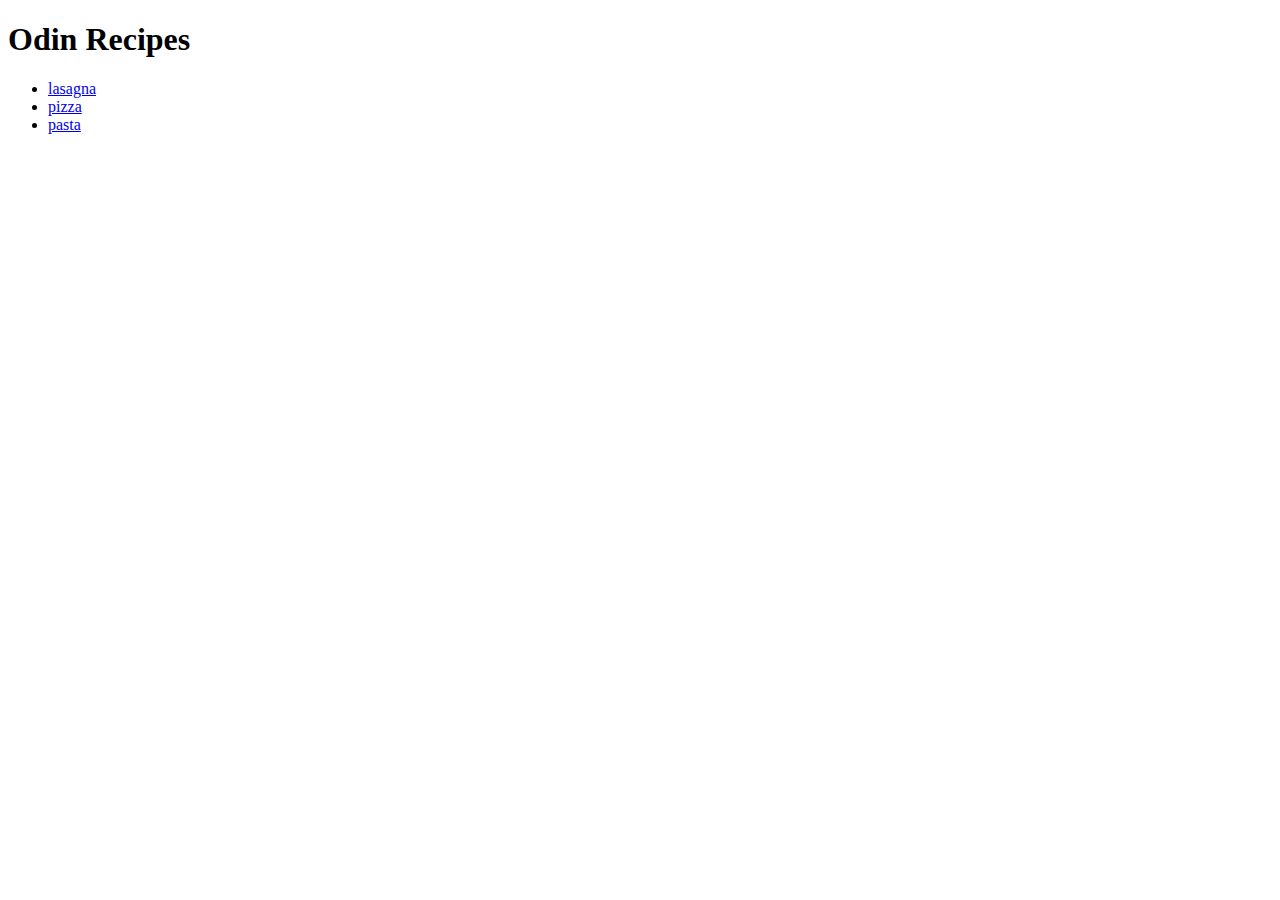
==== index.html @ d9d16924 "html done" ====
<!DOCTYPE html>
<html lang="en">
<head>
    <meta charset="UTF-8">
    <meta name="viewport" content="width=device-width, initial-scale=1.0">
    <title>odin-recipes</title>
</head>
<body>
    <h1>Odin Recipes</h1>
    <ul>
        <li><a href="recipes/lasagna.html">lasagna</a></li>
        <li><a href="recipes/pizza.html">pizza</a></li>
        <li><a href="recipes/pasta.html">pasta</a></li>
      </ul>
    
</body>
</html>
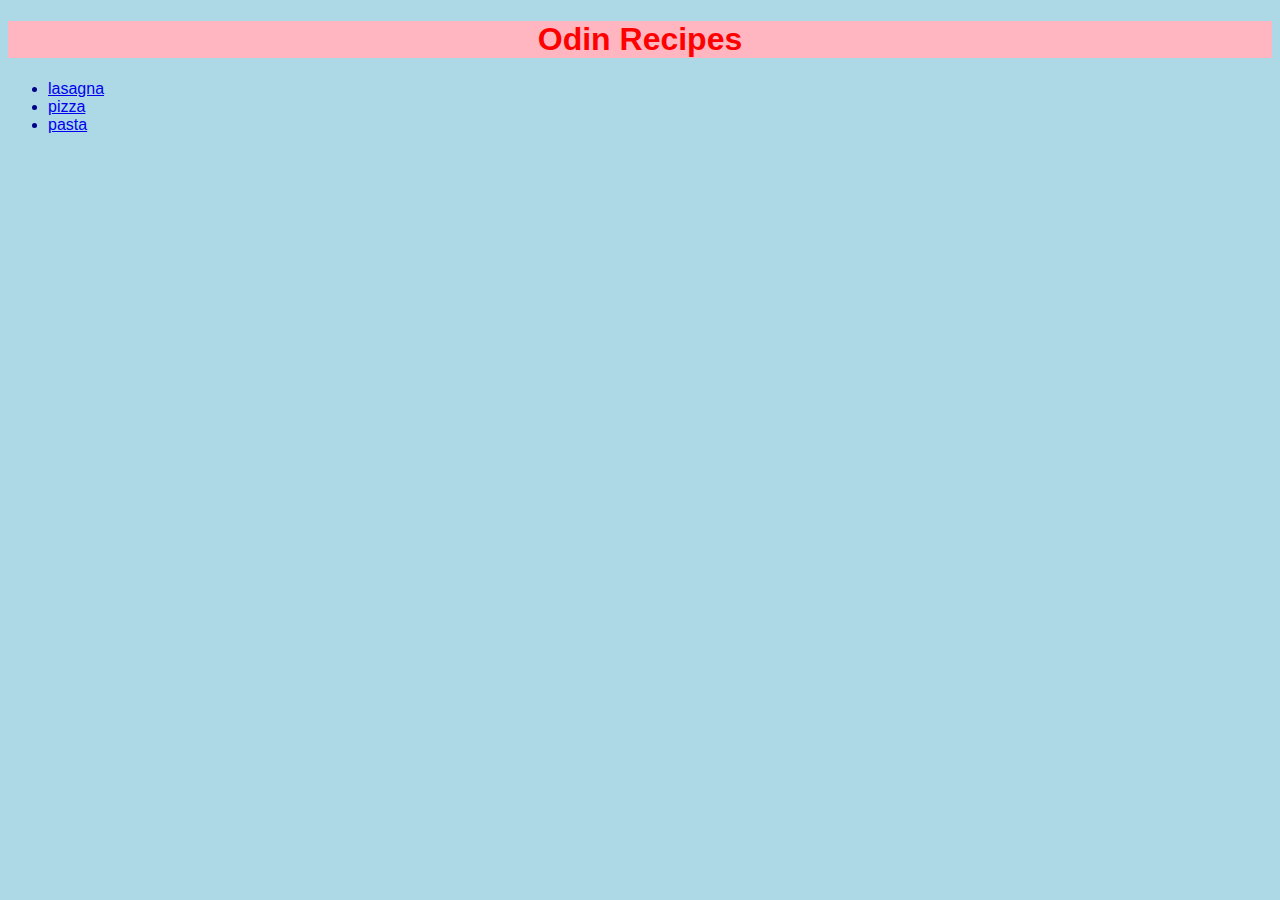
==== commit c2ac7902: "added styles to all files" ====
--- a/index.html
+++ b/index.html
@@ -4,14 +4,15 @@
     <meta charset="UTF-8">
     <meta name="viewport" content="width=device-width, initial-scale=1.0">
     <title>odin-recipes</title>
+    <link rel="stylesheet" href="style.css">
 </head>
 <body>
-    <h1>Odin Recipes</h1>
-    <ul>
+    <h1 id="title">Odin Recipes</h1>
+    <div class="links"><ul>
         <li><a href="recipes/lasagna.html">lasagna</a></li>
         <li><a href="recipes/pizza.html">pizza</a></li>
         <li><a href="recipes/pasta.html">pasta</a></li>
-      </ul>
+      </ul></div>
     
 </body>
 </html>--- a/style.css
+++ b/style.css
@@ -0,0 +1,28 @@
+body {
+    background-color: lightblue;
+    font-family: Verdana, Geneva, Tahoma, sans-serif;
+}
+#title {
+    background-color: lightpink;
+    color: red;
+    font-size: 32px;
+    font-weight: bold;
+    text-align: center;
+}
+#subtitle {
+    background-color: lightgreen;
+    font-size: 24px;
+    font-weight: 300;
+}
+div {
+    font-size: 16px;
+    font-weight: 100;
+}
+.links {
+    color: darkblue;
+}
+.photo {
+    height: auto;
+    width: 300px;
+    text-align: center;
+}
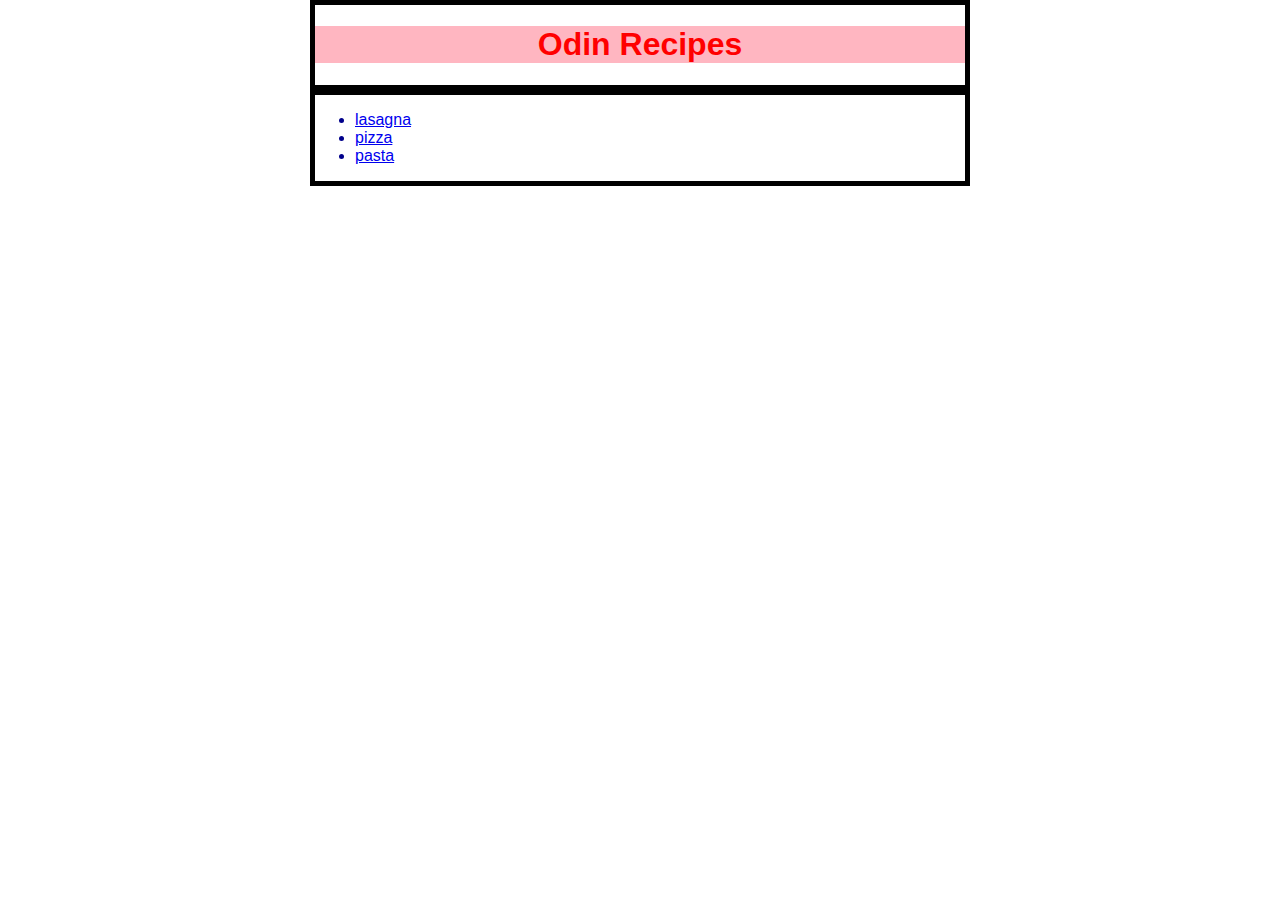
==== commit 3c4cfccf: "added some css" ====
--- a/index.html
+++ b/index.html
@@ -7,7 +7,7 @@
     <link rel="stylesheet" href="style.css">
 </head>
 <body>
-    <h1 id="title">Odin Recipes</h1>
+    <div><h1 id="title">Odin Recipes</h1></div>
     <div class="links"><ul>
         <li><a href="recipes/lasagna.html">lasagna</a></li>
         <li><a href="recipes/pizza.html">pizza</a></li>
--- a/style.css
+++ b/style.css
@@ -1,6 +1,13 @@
 body {
-    background-color: lightblue;
+    background-color: white;
+    margin: auto;
     font-family: Verdana, Geneva, Tahoma, sans-serif;
+    max-width: 660px;
+}
+div {
+    border-width: 5px;
+    border-style: solid;
+    border-color: black;
 }
 #title {
     background-color: lightpink;
